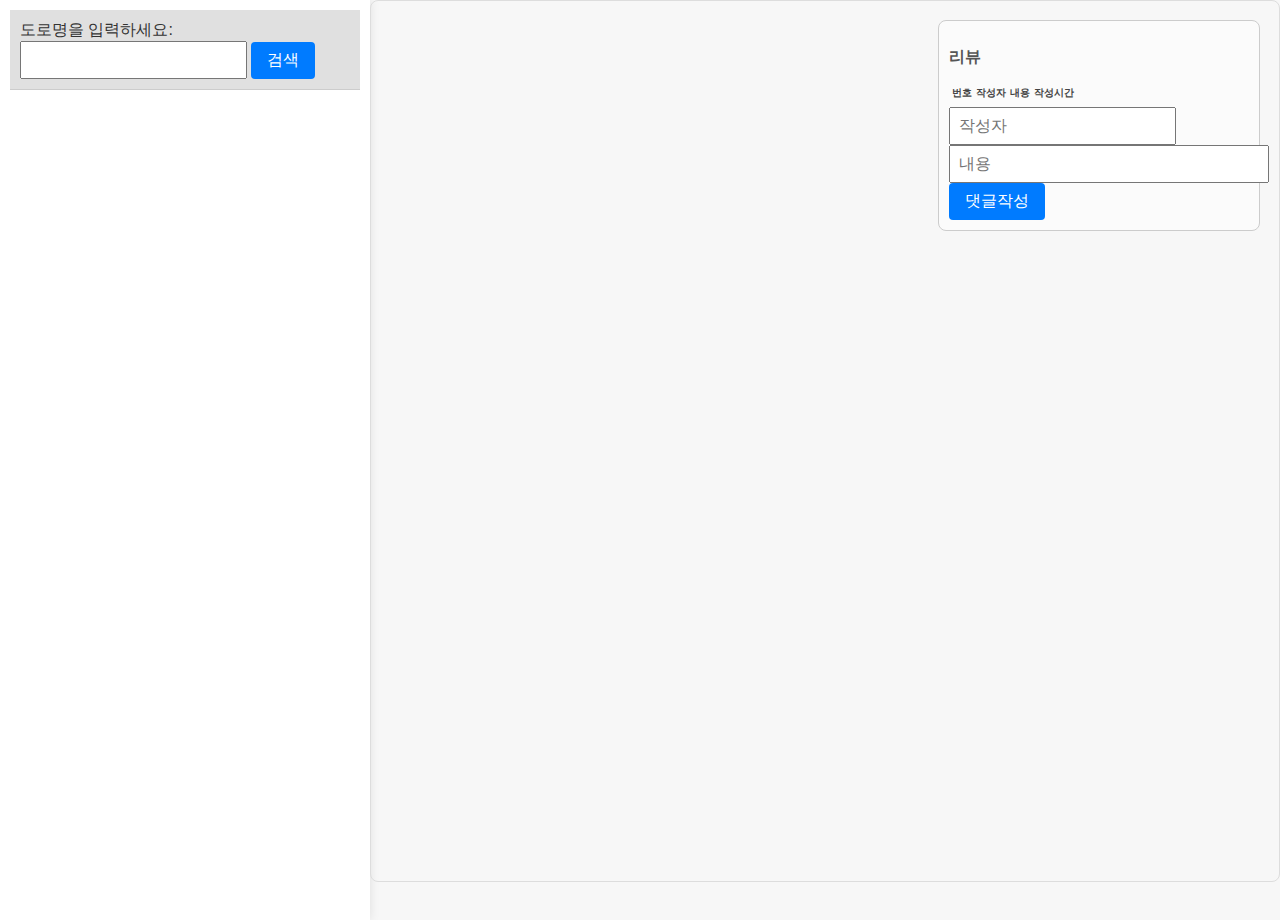
==== src/main/resources/static/map.html @ 71d99ca4 "commit" ====
<!DOCTYPE html>
<html lang="en" xmlns:th="http://www.thymeleaf.org">

<head>
    <meta charset="UTF-8">
    <meta name="viewport" content="width=device-width, initial-scale=1.0">
    <title>Ajou Parking</title>

    <!-- 부트스트랩 CSS 추가 -->
    <link href="https://cdn.jsdelivr.net/npm/bootstrap@5.3.1/dist/css/bootstrap.min.css" rel="stylesheet" integrity="sha384-4bw+/aepP/YC94hEpVNVgiZdgIC5+VKNBQNGCHeKRQN+PtmoHDEXuppvnDJzQIu9" crossorigin="anonymous">
    <style>
        body {
            margin: 0;
            padding: 0;
            font-family: 'Nanum Gothic', sans-serif; /* 나눔고딕 사용 */
            background-color: #f7f7f7;
            color: #444;
        }

        #sidebar {
            width: 100%;
            height: 100vh;
            overflow-y: auto;
            background-color: #ffffff;
            padding: 10px;
            display: flex;
            flex-direction: column;
            box-shadow: 0 0 10px rgba(0, 0, 0, 0.1);
        }

        #searchContainer {
            position: sticky;
            top: 0;
            background-color: #e0e0e0;
            z-index: 1;
            padding: 10px;
            border-bottom: 1px solid #ccc;
        }

        #searchResultsContainer {
            flex: 1;
            overflow-y: auto;
            padding: 10px; /* 간격 조절 */
        }
        #searchResultsContainer .parking-link {
            font-size: 2em; /* 글자 크기 조절 */

        }

        #searchResultsContainer h3 {
            font-size: 1em; /* 글자 크기 조절 */
        }

        #searchResultsContainer p {
            font-size: 0.8em; /* 글자 크기 조절 */
        }

        #searchResultsContainer .parking-link {
            font-size: 0.9em; /* 글자 크기 조절 */
        }


        #map {
            flex: 1;
            width: 100%;
            height: 100vh;
            border: 1px solid #ddd;
            border-radius: 8px;
        }

        #Reviews {
            position: absolute;
            top: 10px;
            right: 10px;
            width: 300px;
            margin: 10px;
            padding: 10px;
            border: 1px solid #ccc;
            background-color: rgba(255, 255, 255, 0.5);
            z-index: 2;
            border-radius: 8px;
            align-items: flex-end; /* 추가 */
        }
        #Reviews th {
            font-size: 0.6em; /* Adjusted font size for table headers */
        }

        #Reviews td {
            font-size: 0.6em; /* Adjusted font size for table data */
        }

        #Reviews .parking-link {
            font-size: 0.7em; /* Adjusted font size for parking links */
        }

        #Reviews #commentContents {
            width: 100%; /* Widened the comment contents input area */
        }

        #Reviews h3 {
            font-size: 1em; /* Adjusted font size for the '리뷰' heading */
        }

        h3 {
            color: #555;
            font-size: 1.2em; /* 글자 크기 조절 */
        }

        label {
            color: #333;
            font-size: 1em; /* 글자 크기 조절 */
            margin-bottom: 8px; /* 간격 조절 */
        }

        input {
            padding: 8px;
            font-size: 1em;
        }

        button {
            padding: 8px 16px;
            font-size: 1em;
            background-color: #007bff;
            color: #fff;
            border: none;
            cursor: pointer;
            border-radius: 4px;
        }

        button:hover {
            background-color: #0056b3;
        }



        @media (min-width: 768px) {
            body {
                display: flex;
                flex-direction: row;
            }

            #sidebar {
                width: 350px;
            }

            #map {
                height: calc(100vh - 20px); /* 간격 조절 */
            }
        }
    </style>
</head>

<body>
<div id="sidebar">
    <div id="searchContainer">
        <label for="searchRoadName">도로명을 입력하세요:</label>
        <div class="input-group">
            <input type="text" id="searchRoadName" name="searchRoadName" class="form-control">
            <button onclick="searchParkingLot()" class="btn btn-primary">검색</button>
        </div>
    </div>
    <div id="searchResultsContainer">
        <div id="searchResult"></div>
    </div>
</div>

<div id="map"></div>

<div id="Reviews">
    <h3>리뷰</h3>
    <table class="table">
        <thead>
        <tr>
            <th>번호</th>
            <th>작성자</th>
            <th>내용</th>
            <th>작성시간</th>
        </tr>
        </thead>
        <tbody th:each="comment: ${commentList}">
        <tr>
            <td th:text="${comment.id}"></td>
            <td th:text="${comment.commentWriter}"></td>
            <td th:text="${comment.commentContents}"></td>
            <td th:text="${comment.commentCreatedTime}"></td>
        </tr>
        </tbody>
    </table>

    <div class="mb-3">
        <input type="text" id="commentWriter" placeholder="작성자" class="form-control">
    </div>
    <div class="mb-3">
        <input type="text" id="commentContents" placeholder="내용" class="form-control">
    </div>
    <button id="comment-write-btn" onclick="commentWrite()" class="btn btn-primary">댓글작성</button>
</div>

<!-- 부트스트랩 JS 및 기타 스크립트 추가 -->
<script src="https://code.jquery.com/jquery-3.6.4.min.js"></script>
<script src="https://cdn.jsdelivr.net/npm/bootstrap@5.3.1/dist/js/bootstrap.bundle.min.js" integrity="sha384-HwwvtgBNo3bZJJLYd8oVXjrBZt8cqVSpeBNS5n7C8IVInixGAoxmnlMuBnhbgrkm" crossorigin="anonymous"></script>
<script src="https://dapi.kakao.com/v2/maps/sdk.js?appkey=75d65be9a39ddfb55fce3a7fef87cf7a"></script>
<script>
    var mapContainer = document.getElementById('map');
    var mapOption = {
        center: new kakao.maps.LatLng(37.28444, 127.0444),
        level: 2,
        mapTypeId: kakao.maps.MapTypeId.ROADMAP
    };
    var map = new kakao.maps.Map(mapContainer, mapOption);
    map.addOverlayMapTypeId(kakao.maps.MapTypeId.TRAFFIC);
    var markers = []; // Array to store markers

    function addMarker(data) {
        var marker = new kakao.maps.Marker({
            position: new kakao.maps.LatLng(data.latitude, data.longitude),
            map: map,
            title: data.parkingFacilityName
        });

        var infowindow = new kakao.maps.InfoWindow({
            content: '<div style="padding:5px;">' + data.parkingFacilityName + '</div>'
        });

        kakao.maps.event.addListener(marker, 'click', function () {
            infowindow.open(map, marker);
        });

        markers.push(marker); // Store the marker reference
    }

    function clearMarkers() {
        for (var i = 0; i < markers.length; i++) {
            markers[i].setMap(null);
        }
        markers = []; // Clear the markers array
    }

    function searchParkingLot() {
        clearMarkers(); // Clear existing markers before making a new search
        var roadName = $('#searchRoadName').val();

        $.ajax({
            type: 'GET',
            url: '/api/parkinglot/search?location=' + roadName,
            success: function (data) {
                displaySearchResult(data);
                if (data.length > 0) {
                    // Add a marker at the location of the first result
                    addMarker(data[0]);

                    // Center the map on the location of the first result
                    map.setCenter(new kakao.maps.LatLng(data[0].latitude, data[0].longitude));
                }
            },
            error: function () {
                alert('Error fetching data');
            }
        });
    }

    function displaySearchResult(data) {
        var resultDiv = $('#searchResult');
        resultDiv.empty();

        if (data.length > 0) {
            for (var i = 0; i < data.length; i++) {
                //resultDiv.append('<p>ParkingLot ID: ' + data[i].id + '</p>');
                resultDiv.append('<p>주차장명: <a href="#" class="parking-link" data-lat="' + data[i].latitude + '" data-lng="' + data[i].longitude + '">' + data[i].parkingFacilityName + '</a></p>');
                resultDiv.append('<p>도로명: ' + data[i].locationRoadNameAddress + '</p>');
                resultDiv.append('<p>지번: ' + data[i].locationLandParcelAddress + '</p>');
                resultDiv.append('<p>분류: ' + data[i].parkingFacilityClassification + '</p>');
                resultDiv.append('<p>유형: ' + data[i].parkingFacilityType + '</p>');
                resultDiv.append('<hr>');
            }

            // Add click event for parking lot names
            $('.parking-link').click(function () {
                var lat = $(this).data('lat');
                var lng = $(this).data('lng');
                map.setCenter(new kakao.maps.LatLng(lat, lng));
            });
        } else {
            resultDiv.append('<p>No matching parking lots found</p>');
        }

        // Add markers to the map
        for (var i = 0; i < data.length; i++) {
            addMarker(data[i]);
        }

    }
</script>
</body>

</html>
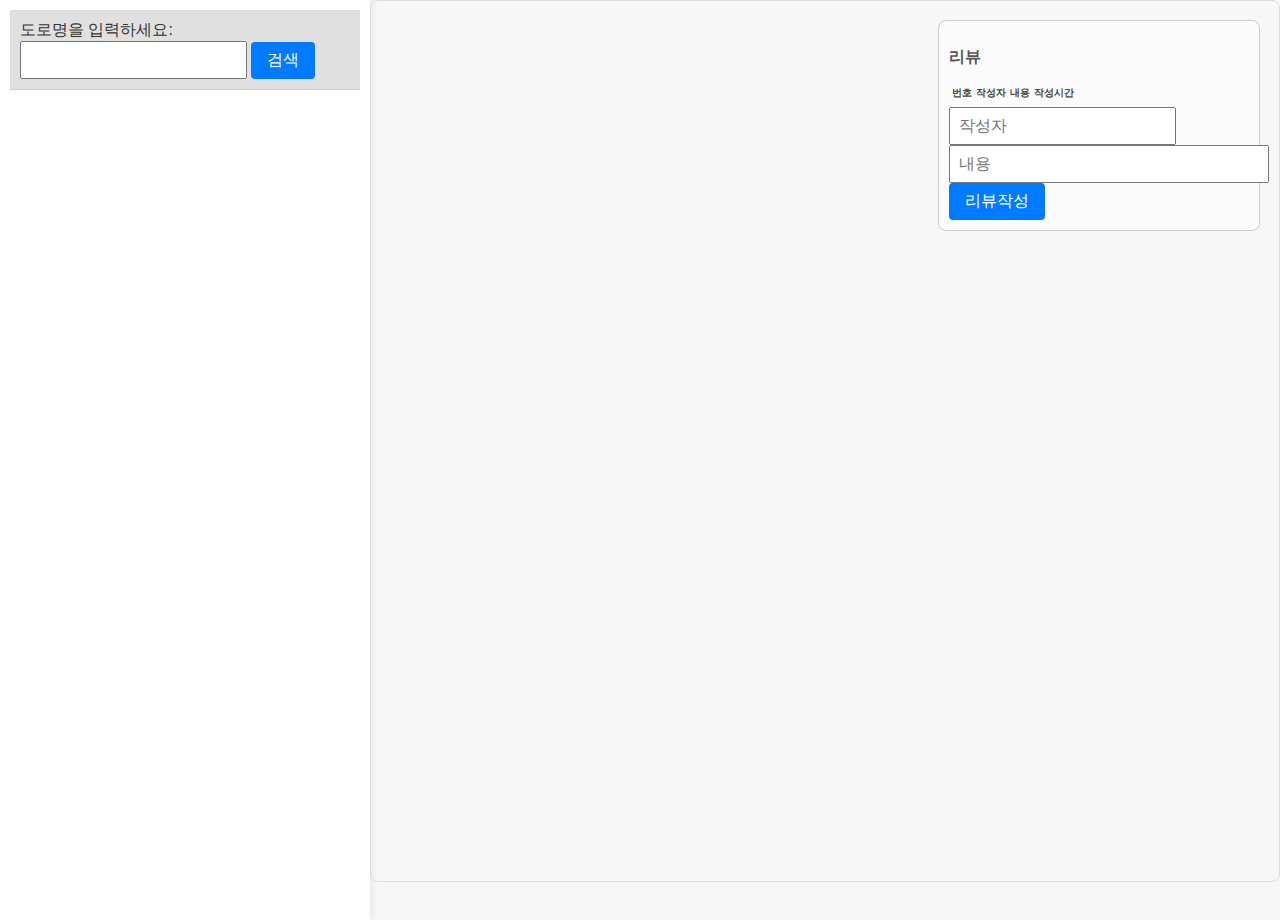
==== commit ba0fe522: "feat: review api 프론트에 ajax로 get,post완료" ====
--- a/src/main/resources/static/map.html
+++ b/src/main/resources/static/map.html
@@ -9,10 +9,13 @@
     <!-- 부트스트랩 CSS 추가 -->
     <link href="https://cdn.jsdelivr.net/npm/bootstrap@5.3.1/dist/css/bootstrap.min.css" rel="stylesheet" integrity="sha384-4bw+/aepP/YC94hEpVNVgiZdgIC5+VKNBQNGCHeKRQN+PtmoHDEXuppvnDJzQIu9" crossorigin="anonymous">
     <style>
+        * {
+            font-family: 'BMJUA', sans-serif;
+        }
         body {
             margin: 0;
             padding: 0;
-            font-family: 'Nanum Gothic', sans-serif; /* 나눔고딕 사용 */
+            font-family: 'BMJUA', sans-serif;
             background-color: #f7f7f7;
             color: #444;
         }
@@ -40,10 +43,10 @@
         #searchResultsContainer {
             flex: 1;
             overflow-y: auto;
-            padding: 10px; /* 간격 조절 */
+            padding: 10px; /* 간격  조절 */
         }
         #searchResultsContainer .parking-link {
-            font-size: 2em; /* 글자 크기 조절 */
+            font-size: 1.1em; /* 주차장명의 글자 크기 조절 */
 
         }
 
@@ -55,9 +58,7 @@
             font-size: 0.8em; /* 글자 크기 조절 */
         }
 
-        #searchResultsContainer .parking-link {
-            font-size: 0.9em; /* 글자 크기 조절 */
-        }
+
 
 
         #map {
@@ -132,6 +133,10 @@
         }
 
 
+        @font-face {
+            font-family: "BMJUA";
+            src: url("../resources/BMJUA_ttf.ttf") format("truetype")
+        }
 
         @media (min-width: 768px) {
             body {
@@ -193,14 +198,18 @@
     <div class="mb-3">
         <input type="text" id="commentContents" placeholder="내용" class="form-control">
     </div>
-    <button id="comment-write-btn" onclick="commentWrite()" class="btn btn-primary">댓글작성</button>
+    <button id="comment-write-btn" onclick="commentWrite()" class="btn btn-primary">리뷰작성</button>
 </div>
 
-<!-- 부트스트랩 JS 및 기타 스크립트 추가 -->
+<!-- Bootstrap JS and other scripts -->
 <script src="https://code.jquery.com/jquery-3.6.4.min.js"></script>
-<script src="https://cdn.jsdelivr.net/npm/bootstrap@5.3.1/dist/js/bootstrap.bundle.min.js" integrity="sha384-HwwvtgBNo3bZJJLYd8oVXjrBZt8cqVSpeBNS5n7C8IVInixGAoxmnlMuBnhbgrkm" crossorigin="anonymous"></script>
+<script src="https://cdn.jsdelivr.net/npm/bootstrap@5.3.1/dist/js/bootstrap.bundle.min.js"
+        integrity="sha384-HwwvtgBNo3bZJJLYd8oVXjrBZt8cqVSpeBNS5n7C8IVInixGAoxmnlMuBnhbgrkm"
+        crossorigin="anonymous"></script>
 <script src="https://dapi.kakao.com/v2/maps/sdk.js?appkey=75d65be9a39ddfb55fce3a7fef87cf7a"></script>
+
 <script>
+    var currentParkingLotId = null;
     var mapContainer = document.getElementById('map');
     var mapOption = {
         center: new kakao.maps.LatLng(37.28444, 127.0444),
@@ -266,11 +275,10 @@
         if (data.length > 0) {
             for (var i = 0; i < data.length; i++) {
                 //resultDiv.append('<p>ParkingLot ID: ' + data[i].id + '</p>');
-                resultDiv.append('<p>주차장명: <a href="#" class="parking-link" data-lat="' + data[i].latitude + '" data-lng="' + data[i].longitude + '">' + data[i].parkingFacilityName + '</a></p>');
+                resultDiv.append('<p>주차장명: <a href="#" class="parking-link" data-lat="' + data[i].latitude + '" data-lng="' + data[i].longitude + '" data-parking-lot-id="' + data[i].id + '">' + data[i].parkingFacilityName + '</a></p>');
                 resultDiv.append('<p>도로명: ' + data[i].locationRoadNameAddress + '</p>');
                 resultDiv.append('<p>지번: ' + data[i].locationLandParcelAddress + '</p>');
                 resultDiv.append('<p>분류: ' + data[i].parkingFacilityClassification + '</p>');
-                resultDiv.append('<p>유형: ' + data[i].parkingFacilityType + '</p>');
                 resultDiv.append('<hr>');
             }
 
@@ -278,7 +286,10 @@
             $('.parking-link').click(function () {
                 var lat = $(this).data('lat');
                 var lng = $(this).data('lng');
+                currentParkingLotId = $(this).data('parking-lot-id'); // Store the current parking lot ID
+
                 map.setCenter(new kakao.maps.LatLng(lat, lng));
+                fetchReviews(currentParkingLotId);
             });
         } else {
             resultDiv.append('<p>No matching parking lots found</p>');
@@ -290,7 +301,66 @@
         }
 
     }
+
+    function commentWrite() {
+        var commentWriter = $('#commentWriter').val();
+        var commentContents = $('#commentContents').val();
+
+        if (currentParkingLotId !== null) {
+            $.ajax({
+                type: 'POST',
+                url: '/api/parkinglot/' + currentParkingLotId + '/reviews',
+                contentType: 'application/json',
+                data: JSON.stringify({
+                    author: commentWriter,
+                    reviewText: commentContents
+                }),
+                success: function (response) {
+                    // Clear input fields
+                    $('#commentWriter').val('');
+                    $('#commentContents').val('');
+
+                    // Fetch and display updated reviews
+                    fetchReviews(currentParkingLotId);
+                },
+                error: function () {
+                    alert('Error adding review');
+                }
+            });
+        } else {
+            alert('Please select a parking lot before writing a review.');
+        }
+    }
+
+    function fetchReviews(parkingLotId) {
+        $.ajax({
+            type: 'GET',
+            url: '/api/parkinglot/' + parkingLotId + '/reviews',
+            success: function (reviews) {
+                // Clear existing reviews
+                $('#Reviews tbody').empty();
+
+                // Append the new reviews
+                for (var i = 0; i < reviews.length; i++) {
+                    $('#Reviews tbody').append(
+                        '<tr>' +
+                        '<td>' + (i + 1) + '</td>' +
+                        '<td>' + reviews[i].author + '</td>' +
+                        '<td>' + reviews[i].reviewText + '</td>' +
+                        '<td>' + reviews[i].timestamp + '</td>' +
+                        '</tr>'
+                    );
+                }
+            },
+            error: function () {
+                alert('Error fetching reviews');
+            }
+        });
+    }
+
+
+
 </script>
 </body>
 
-</html>
+</html>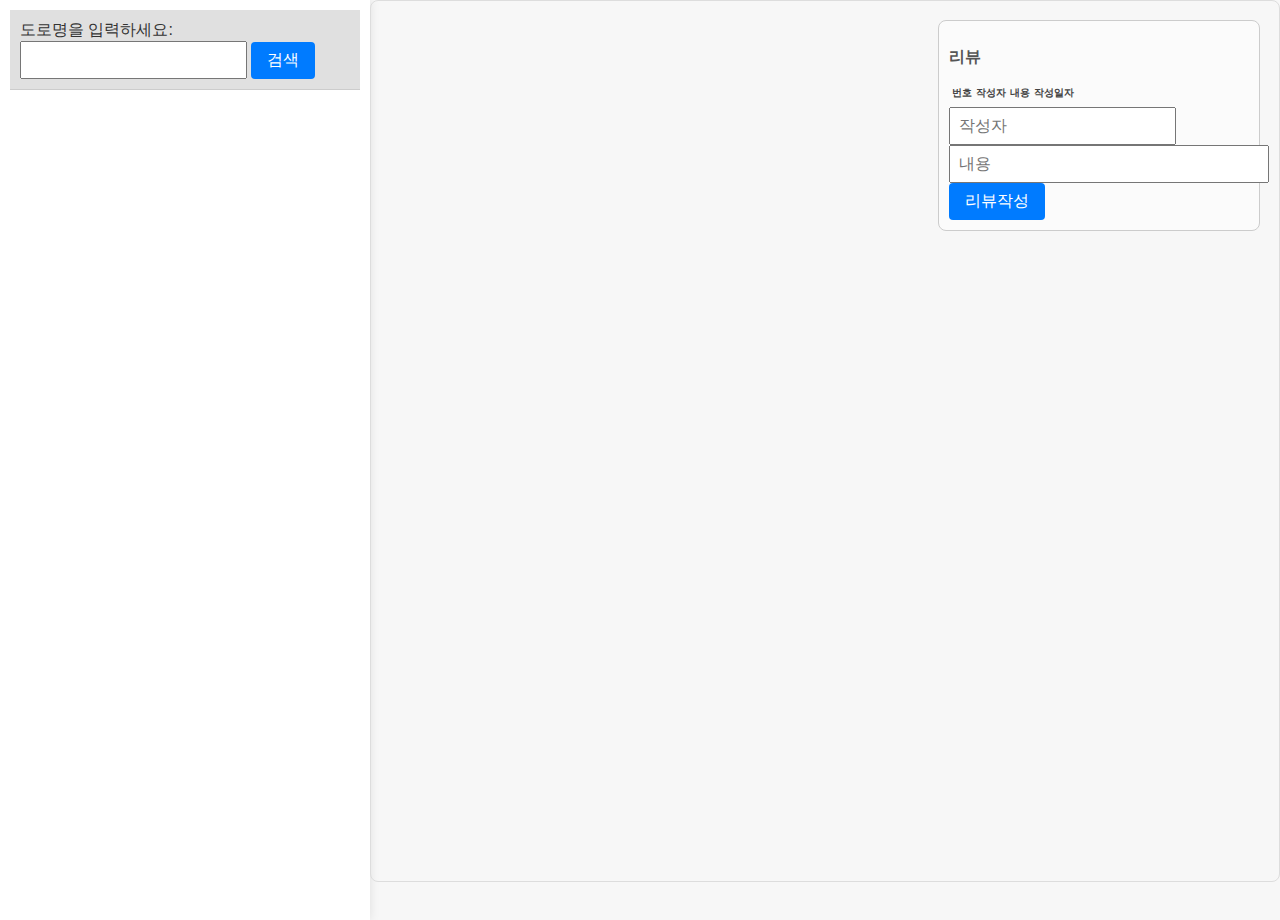
==== commit c0d4a713: "Merge pull request #5 from DB-ajou-parking/test" ====
--- a/src/main/resources/static/map.html
+++ b/src/main/resources/static/map.html
@@ -179,7 +179,7 @@
             <th>번호</th>
             <th>작성자</th>
             <th>내용</th>
-            <th>작성시간</th>
+            <th>작성일자</th>   
         </tr>
         </thead>
         <tbody th:each="comment: ${commentList}">
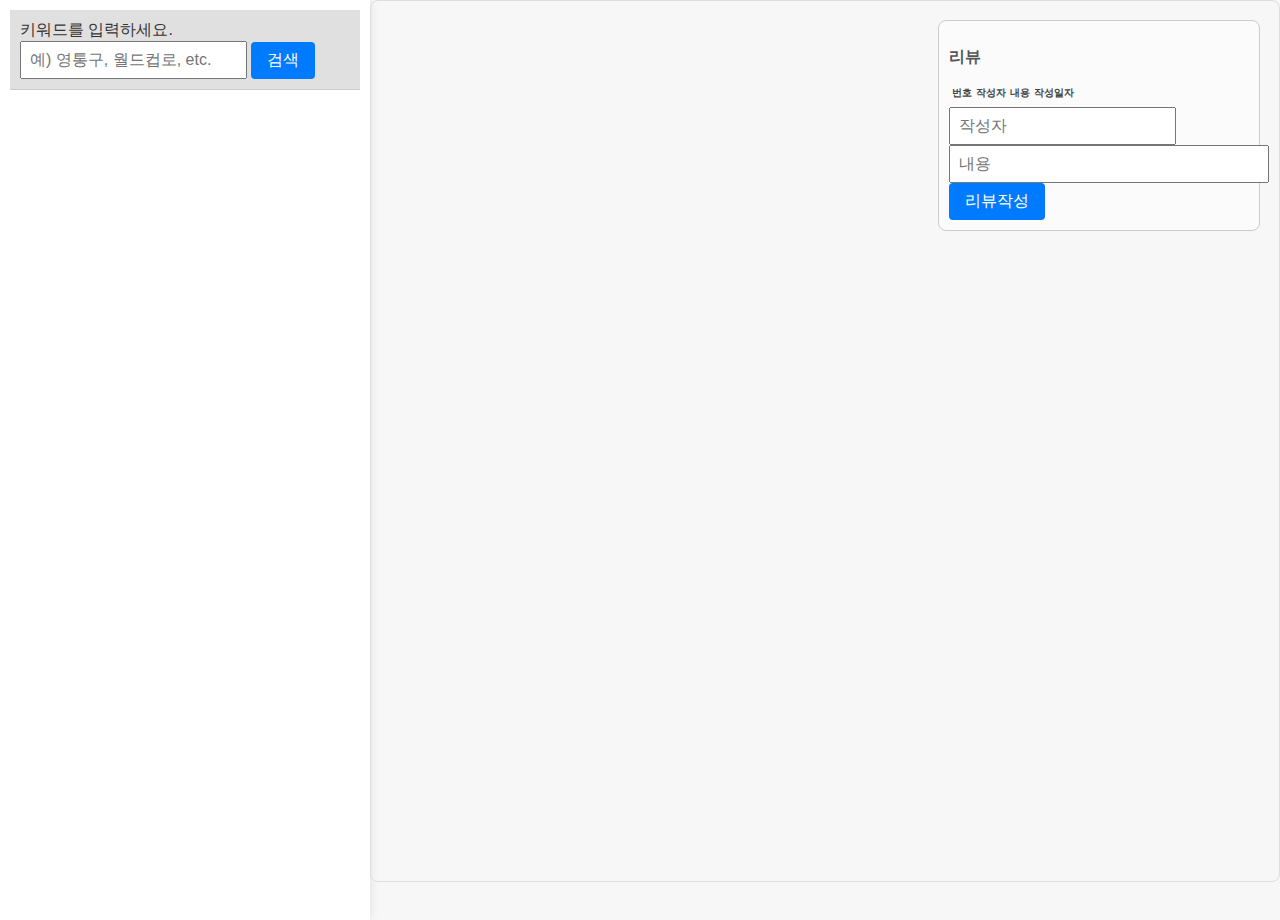
==== commit 8c51b56d: "Merge pull request #10 from DB-ajou-parking/test" ====
--- a/src/main/resources/static/map.html
+++ b/src/main/resources/static/map.html
@@ -8,166 +8,26 @@
 
     <!-- 부트스트랩 CSS 추가 -->
     <link href="https://cdn.jsdelivr.net/npm/bootstrap@5.3.1/dist/css/bootstrap.min.css" rel="stylesheet" integrity="sha384-4bw+/aepP/YC94hEpVNVgiZdgIC5+VKNBQNGCHeKRQN+PtmoHDEXuppvnDJzQIu9" crossorigin="anonymous">
-    <style>
-        * {
-            font-family: 'BMJUA', sans-serif;
-        }
-        body {
-            margin: 0;
-            padding: 0;
-            font-family: 'BMJUA', sans-serif;
-            background-color: #f7f7f7;
-            color: #444;
-        }
-
-        #sidebar {
-            width: 100%;
-            height: 100vh;
-            overflow-y: auto;
-            background-color: #ffffff;
-            padding: 10px;
-            display: flex;
-            flex-direction: column;
-            box-shadow: 0 0 10px rgba(0, 0, 0, 0.1);
-        }
-
-        #searchContainer {
-            position: sticky;
-            top: 0;
-            background-color: #e0e0e0;
-            z-index: 1;
-            padding: 10px;
-            border-bottom: 1px solid #ccc;
-        }
-
-        #searchResultsContainer {
-            flex: 1;
-            overflow-y: auto;
-            padding: 10px; /* 간격  조절 */
-        }
-        #searchResultsContainer .parking-link {
-            font-size: 1.1em; /* 주차장명의 글자 크기 조절 */
-
-        }
-
-        #searchResultsContainer h3 {
-            font-size: 1em; /* 글자 크기 조절 */
-        }
-
-        #searchResultsContainer p {
-            font-size: 0.8em; /* 글자 크기 조절 */
-        }
-
-
-
-
-        #map {
-            flex: 1;
-            width: 100%;
-            height: 100vh;
-            border: 1px solid #ddd;
-            border-radius: 8px;
-        }
-
-        #Reviews {
-            position: absolute;
-            top: 10px;
-            right: 10px;
-            width: 300px;
-            margin: 10px;
-            padding: 10px;
-            border: 1px solid #ccc;
-            background-color: rgba(255, 255, 255, 0.5);
-            z-index: 2;
-            border-radius: 8px;
-            align-items: flex-end; /* 추가 */
-        }
-        #Reviews th {
-            font-size: 0.6em; /* Adjusted font size for table headers */
-        }
-
-        #Reviews td {
-            font-size: 0.6em; /* Adjusted font size for table data */
-        }
-
-        #Reviews .parking-link {
-            font-size: 0.7em; /* Adjusted font size for parking links */
-        }
-
-        #Reviews #commentContents {
-            width: 100%; /* Widened the comment contents input area */
-        }
-
-        #Reviews h3 {
-            font-size: 1em; /* Adjusted font size for the '리뷰' heading */
-        }
-
-        h3 {
-            color: #555;
-            font-size: 1.2em; /* 글자 크기 조절 */
-        }
-
-        label {
-            color: #333;
-            font-size: 1em; /* 글자 크기 조절 */
-            margin-bottom: 8px; /* 간격 조절 */
-        }
-
-        input {
-            padding: 8px;
-            font-size: 1em;
-        }
-
-        button {
-            padding: 8px 16px;
-            font-size: 1em;
-            background-color: #007bff;
-            color: #fff;
-            border: none;
-            cursor: pointer;
-            border-radius: 4px;
-        }
-
-        button:hover {
-            background-color: #0056b3;
-        }
-
-
-        @font-face {
-            font-family: "BMJUA";
-            src: url("../resources/BMJUA_ttf.ttf") format("truetype")
-        }
-
-        @media (min-width: 768px) {
-            body {
-                display: flex;
-                flex-direction: row;
-            }
-
-            #sidebar {
-                width: 350px;
-            }
-
-            #map {
-                height: calc(100vh - 20px); /* 간격 조절 */
-            }
-        }
-    </style>
+    <link rel="stylesheet"  href="my.css" />
 </head>
 
 <body>
 <div id="sidebar">
     <div id="searchContainer">
-        <label for="searchRoadName">도로명을 입력하세요:</label>
+        <label for="searchRoadName">키워드를 입력하세요.</label>
         <div class="input-group">
-            <input type="text" id="searchRoadName" name="searchRoadName" class="form-control">
+            <input type="text" id="searchRoadName" name="searchRoadName" placeholder="예) 영통구, 월드컵로, etc." class="form-control">
             <button onclick="searchParkingLot()" class="btn btn-primary">검색</button>
         </div>
     </div>
     <div id="searchResultsContainer">
         <div id="searchResult"></div>
     </div>
+
+    <div id="detailedParkingLotInfo" style="display: none;"></div>
+
 </div>
+
 
 <div id="map"></div>
 
@@ -179,7 +39,7 @@
             <th>번호</th>
             <th>작성자</th>
             <th>내용</th>
-            <th>작성일자</th>   
+            <th>작성일자</th>
         </tr>
         </thead>
         <tbody th:each="comment: ${commentList}">
@@ -208,159 +68,7 @@
         crossorigin="anonymous"></script>
 <script src="https://dapi.kakao.com/v2/maps/sdk.js?appkey=75d65be9a39ddfb55fce3a7fef87cf7a"></script>
 
-<script>
-    var currentParkingLotId = null;
-    var mapContainer = document.getElementById('map');
-    var mapOption = {
-        center: new kakao.maps.LatLng(37.28444, 127.0444),
-        level: 2,
-        mapTypeId: kakao.maps.MapTypeId.ROADMAP
-    };
-    var map = new kakao.maps.Map(mapContainer, mapOption);
-    map.addOverlayMapTypeId(kakao.maps.MapTypeId.TRAFFIC);
-    var markers = []; // Array to store markers
-
-    function addMarker(data) {
-        var marker = new kakao.maps.Marker({
-            position: new kakao.maps.LatLng(data.latitude, data.longitude),
-            map: map,
-            title: data.parkingFacilityName
-        });
-
-        var infowindow = new kakao.maps.InfoWindow({
-            content: '<div style="padding:5px;">' + data.parkingFacilityName + '</div>'
-        });
-
-        kakao.maps.event.addListener(marker, 'click', function () {
-            infowindow.open(map, marker);
-        });
-
-        markers.push(marker); // Store the marker reference
-    }
-
-    function clearMarkers() {
-        for (var i = 0; i < markers.length; i++) {
-            markers[i].setMap(null);
-        }
-        markers = []; // Clear the markers array
-    }
-
-    function searchParkingLot() {
-        clearMarkers(); // Clear existing markers before making a new search
-        var roadName = $('#searchRoadName').val();
-
-        $.ajax({
-            type: 'GET',
-            url: '/api/parkinglot/search?location=' + roadName,
-            success: function (data) {
-                displaySearchResult(data);
-                if (data.length > 0) {
-                    // Add a marker at the location of the first result
-                    addMarker(data[0]);
-
-                    // Center the map on the location of the first result
-                    map.setCenter(new kakao.maps.LatLng(data[0].latitude, data[0].longitude));
-                }
-            },
-            error: function () {
-                alert('Error fetching data');
-            }
-        });
-    }
-
-    function displaySearchResult(data) {
-        var resultDiv = $('#searchResult');
-        resultDiv.empty();
-
-        if (data.length > 0) {
-            for (var i = 0; i < data.length; i++) {
-                //resultDiv.append('<p>ParkingLot ID: ' + data[i].id + '</p>');
-                resultDiv.append('<p>주차장명: <a href="#" class="parking-link" data-lat="' + data[i].latitude + '" data-lng="' + data[i].longitude + '" data-parking-lot-id="' + data[i].id + '">' + data[i].parkingFacilityName + '</a></p>');
-                resultDiv.append('<p>도로명: ' + data[i].locationRoadNameAddress + '</p>');
-                resultDiv.append('<p>지번: ' + data[i].locationLandParcelAddress + '</p>');
-                resultDiv.append('<p>분류: ' + data[i].parkingFacilityClassification + '</p>');
-                resultDiv.append('<hr>');
-            }
-
-            // Add click event for parking lot names
-            $('.parking-link').click(function () {
-                var lat = $(this).data('lat');
-                var lng = $(this).data('lng');
-                currentParkingLotId = $(this).data('parking-lot-id'); // Store the current parking lot ID
-
-                map.setCenter(new kakao.maps.LatLng(lat, lng));
-                fetchReviews(currentParkingLotId);
-            });
-        } else {
-            resultDiv.append('<p>No matching parking lots found</p>');
-        }
-
-        // Add markers to the map
-        for (var i = 0; i < data.length; i++) {
-            addMarker(data[i]);
-        }
-
-    }
-
-    function commentWrite() {
-        var commentWriter = $('#commentWriter').val();
-        var commentContents = $('#commentContents').val();
-
-        if (currentParkingLotId !== null) {
-            $.ajax({
-                type: 'POST',
-                url: '/api/parkinglot/' + currentParkingLotId + '/reviews',
-                contentType: 'application/json',
-                data: JSON.stringify({
-                    author: commentWriter,
-                    reviewText: commentContents
-                }),
-                success: function (response) {
-                    // Clear input fields
-                    $('#commentWriter').val('');
-                    $('#commentContents').val('');
-
-                    // Fetch and display updated reviews
-                    fetchReviews(currentParkingLotId);
-                },
-                error: function () {
-                    alert('Error adding review');
-                }
-            });
-        } else {
-            alert('Please select a parking lot before writing a review.');
-        }
-    }
-
-    function fetchReviews(parkingLotId) {
-        $.ajax({
-            type: 'GET',
-            url: '/api/parkinglot/' + parkingLotId + '/reviews',
-            success: function (reviews) {
-                // Clear existing reviews
-                $('#Reviews tbody').empty();
-
-                // Append the new reviews
-                for (var i = 0; i < reviews.length; i++) {
-                    $('#Reviews tbody').append(
-                        '<tr>' +
-                        '<td>' + (i + 1) + '</td>' +
-                        '<td>' + reviews[i].author + '</td>' +
-                        '<td>' + reviews[i].reviewText + '</td>' +
-                        '<td>' + reviews[i].timestamp + '</td>' +
-                        '</tr>'
-                    );
-                }
-            },
-            error: function () {
-                alert('Error fetching reviews');
-            }
-        });
-    }
-
-
-
-</script>
+<script type="text/javaScript" src="my.js"></script>
 </body>
 
 </html>--- a/src/main/resources/static/my.css
+++ b/src/main/resources/static/my.css
@@ -0,0 +1,182 @@
+* {
+    font-family: 'BMJUA', sans-serif;
+}
+body {
+    margin: 0;
+    padding: 0;
+    font-family: 'BMJUA', sans-serif;
+    background-color: #f7f7f7;
+    color: #444;
+}
+
+#sidebar {
+    width: 100%;
+    height: 100vh;
+    overflow-y: auto;
+    background-color: #ffffff;
+    padding: 10px;
+    display: flex;
+    flex-direction: column;
+    box-shadow: 0 0 10px rgba(0, 0, 0, 0.1);
+}
+
+#searchContainer {
+    position: sticky;
+    top: 0;
+    background-color: #e0e0e0;
+    z-index: 1;
+    padding: 10px;
+    border-bottom: 1px solid #ccc;
+}
+
+#searchResultsContainer {
+    flex: 1;
+    overflow-y: auto;
+    padding: 10px; /* 간격  조절 */
+}
+#searchResultsContainer .parking-link {
+    font-size: 1.1em; /* 주차장명의 글자 크기 조절 */
+
+}
+
+#searchResultsContainer h3 {
+    font-size: 1em; /* 글자 크기 조절 */
+}
+
+#searchResultsContainer p {
+    font-size: 0.8em; /* 글자 크기 조절 */
+}
+
+#detailedParkingLotInfo {
+    display: none;
+    font-size: 1em;
+    line-height: 0.5;
+    max-height: 200px; /* Adjust the max height as needed */
+    overflow-y: auto; /* Enable vertical scrolling */
+}
+
+
+
+#searchResultsContainer,
+#detailedParkingLotInfo {
+    scrollbar-width: thin; /* For Firefox */
+    scrollbar-color: #007bff #f7f7f7; /* For Firefox */
+}
+
+#searchResultsContainer::-webkit-scrollbar,
+#detailedParkingLotInfo::-webkit-scrollbar {
+    width: 8px; /* Width of the scrollbar */
+}
+
+#searchResultsContainer::-webkit-scrollbar-thumb,
+#detailedParkingLotInfo::-webkit-scrollbar-thumb {
+    background-color: #007bff; /* Color of the scrollbar thumb */
+}
+
+#searchResultsContainer::-webkit-scrollbar-track,
+#detailedParkingLotInfo::-webkit-scrollbar-track {
+    background-color: #f7f7f7; /* Color of the scrollbar track */
+}
+
+
+
+#map {
+    flex: 1;
+    width: 100%;
+    height: 100vh;
+    border: 1px solid #ddd;
+    border-radius: 8px;
+}
+
+#Reviews {
+    position: absolute;
+    top: 10px;
+    right: 10px;
+    width: 300px;
+    margin: 10px;
+    padding: 10px;
+    border: 1px solid #ccc;
+    background-color: rgba(255, 255, 255, 0.5);
+    z-index: 2;
+    border-radius: 8px;
+    align-items: flex-end; /* 추가 */
+}
+#Reviews th {
+    font-size: 0.6em; /* Adjusted font size for table headers */
+}
+
+#Reviews td {
+    font-size: 0.6em; /* Adjusted font size for table data */
+}
+
+#Reviews .parking-link {
+    font-size: 0.7em; /* Adjusted font size for parking links */
+}
+
+#Reviews #commentContents {
+    width: 100%; /* Widened the comment contents input area */
+}
+
+#Reviews h3 {
+    font-size: 1em; /* Adjusted font size for the '리뷰' heading */
+}
+
+
+
+
+
+
+
+
+
+
+h3 {
+    color: #555;
+    font-size: 1.2em; /* 글자 크기 조절 */
+}
+
+label {
+    color: #333;
+    font-size: 1em; /* 글자 크기 조절 */
+    margin-bottom: 8px; /* 간격 조절 */
+}
+
+input {
+    padding: 8px;
+    font-size: 1em;
+}
+
+button {
+    padding: 8px 16px;
+    font-size: 1em;
+    background-color: #007bff;
+    color: #fff;
+    border: none;
+    cursor: pointer;
+    border-radius: 4px;
+}
+
+button:hover {
+    background-color: #0056b3;
+}
+
+
+@font-face {
+    font-family: "BMJUA";
+    src: url("../resources/BMJUA_ttf.ttf") format("truetype")
+}
+
+@media (min-width: 768px) {
+    body {
+        display: flex;
+        flex-direction: row;
+    }
+
+    #sidebar {
+        width: 350px;
+    }
+
+    #map {
+        height: calc(100vh - 20px); /* 간격 조절 */
+    }
+}